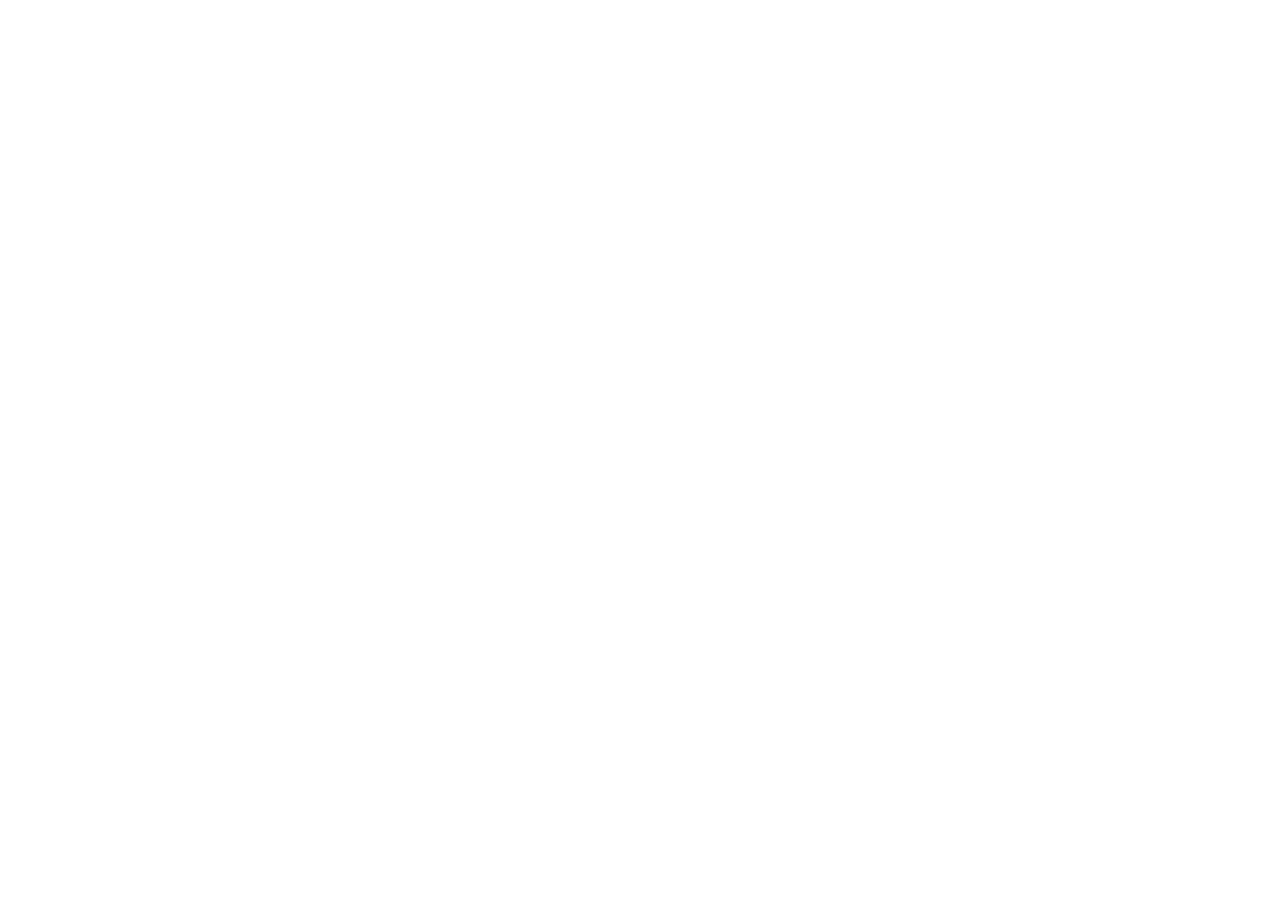
==== Menu_dropdown_list/head_nav.html @ 421e41ae "用div编写三角形" ====
<!DOCTYPE html>
<html lang="en">
<head>
    <meta charset="UTF-8">
    <title>天猫 tmall.com--理想生活上 天猫</title>
    <link rel="stylesheet" type="text/css" href="head_nav.css">
    <link href="//img.alicdn.com/tfs/TB1XlF3RpXXXXc6XXXXXXXXXXXX-16-16.png" rel="shortcut icon">
</head>
<body>
<div class="cc"></div>
</body>
</html>
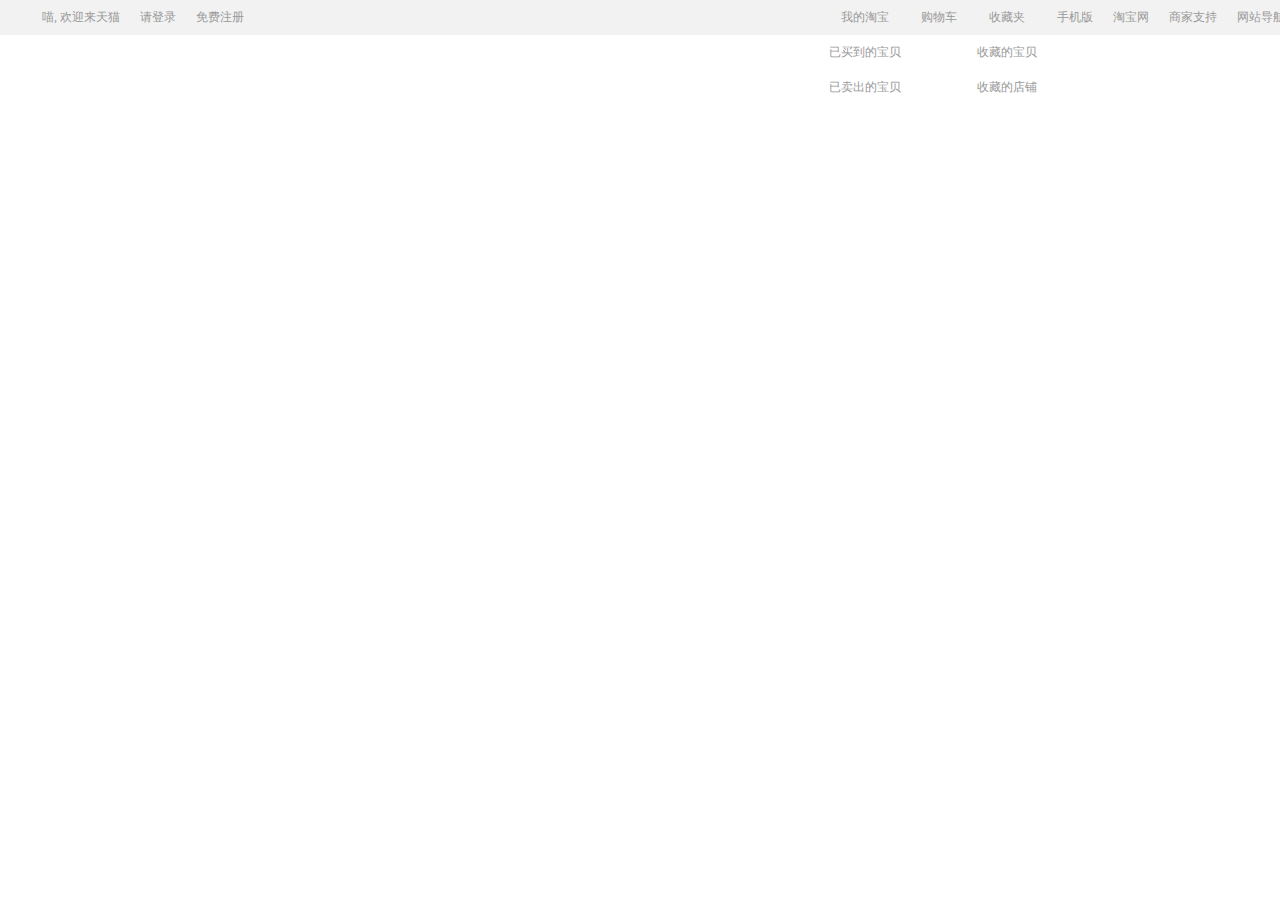
==== commit a9fc04bc: "用div编写三角形" ====
--- a/Menu_dropdown_list/head_nav.html
+++ b/Menu_dropdown_list/head_nav.html
@@ -7,6 +7,38 @@
     <link href="//img.alicdn.com/tfs/TB1XlF3RpXXXXc6XXXXXXXXXXXX-16-16.png" rel="shortcut icon">
 </head>
 <body>
-<div class="cc"></div>
+<div class="head_nav">
+    <div class="left_nav">
+        <ul class="left_nav_son">
+            <li class="welcome">喵,&nbsp;欢迎来天猫</li>
+            <li class="login"><a href="#">请登录</a></li>
+            <li class="register"><a href="#">免费注册</a></li
+        </ul>
+    </div>
+    <div class="right_nav">
+        <ul class="right_nav_son">
+            <li class="my_taobao"><a href="#">我的淘宝</a>
+                <ul class="thing">
+                    <li>已买到的宝贝</li>
+                    <li>已卖出的宝贝</li>
+                </ul>
+            
+            </li>
+            
+            <li class="shopping_car"><a href="#">购物车</a></li>
+            <li class="collect">
+                <a href="#">收藏夹</a>
+                <ul class="favorite">
+                    <li>收藏的宝贝</li>
+                    <li>收藏的店铺</li>
+                </ul>
+            </li>
+            <li class="phone"><a href="#">手机版</a></li>
+            <li class="taobao"><a href="#">淘宝网</a></li>
+            <li class="sell"><a href="#">商家支持</a></li>
+            <li class="shopping_guide"><a href="#">网站导航</a></li>
+        </ul>
+    </div>
+</div>
 </body>
 </html>--- a/Menu_dropdown_list/head_nav.css
+++ b/Menu_dropdown_list/head_nav.css
@@ -0,0 +1,56 @@
+*{
+    margin: 0;
+    padding:0;
+}
+li{
+    list-style: none;
+}
+.head_nav{
+    height: 35px;
+    width: 1365px;
+    background-color: #F2F2F2;
+}
+.left_nav_son>li{
+    float:left;
+
+}
+.right_nav_son{
+    float:right;
+
+}
+.right_nav_son>li{
+    float: left;
+}
+.head_nav .left_nav .left_nav_son li a{
+    text-decoration: none;
+}
+.head_nav .right_nav .right_nav_son li a{
+    text-decoration: none;
+}
+.head_nav{
+    font-size: 12px;
+}
+.head_nav .left_nav_son>li{
+     text-align: center;
+     line-height:35px ;
+    margin-right: 20px;
+ }
+.head_nav .right_nav_son>li{
+    text-align: center;
+    line-height:35px ;
+    margin-left: 20px;
+}
+.welcome{
+    margin-left: 42px;
+}
+.shopping_guide{
+    margin-right: 80px;
+}
+a,li{
+    color: #999999;
+}
+.head_nav a:hover{
+    color: red;
+}
+
+
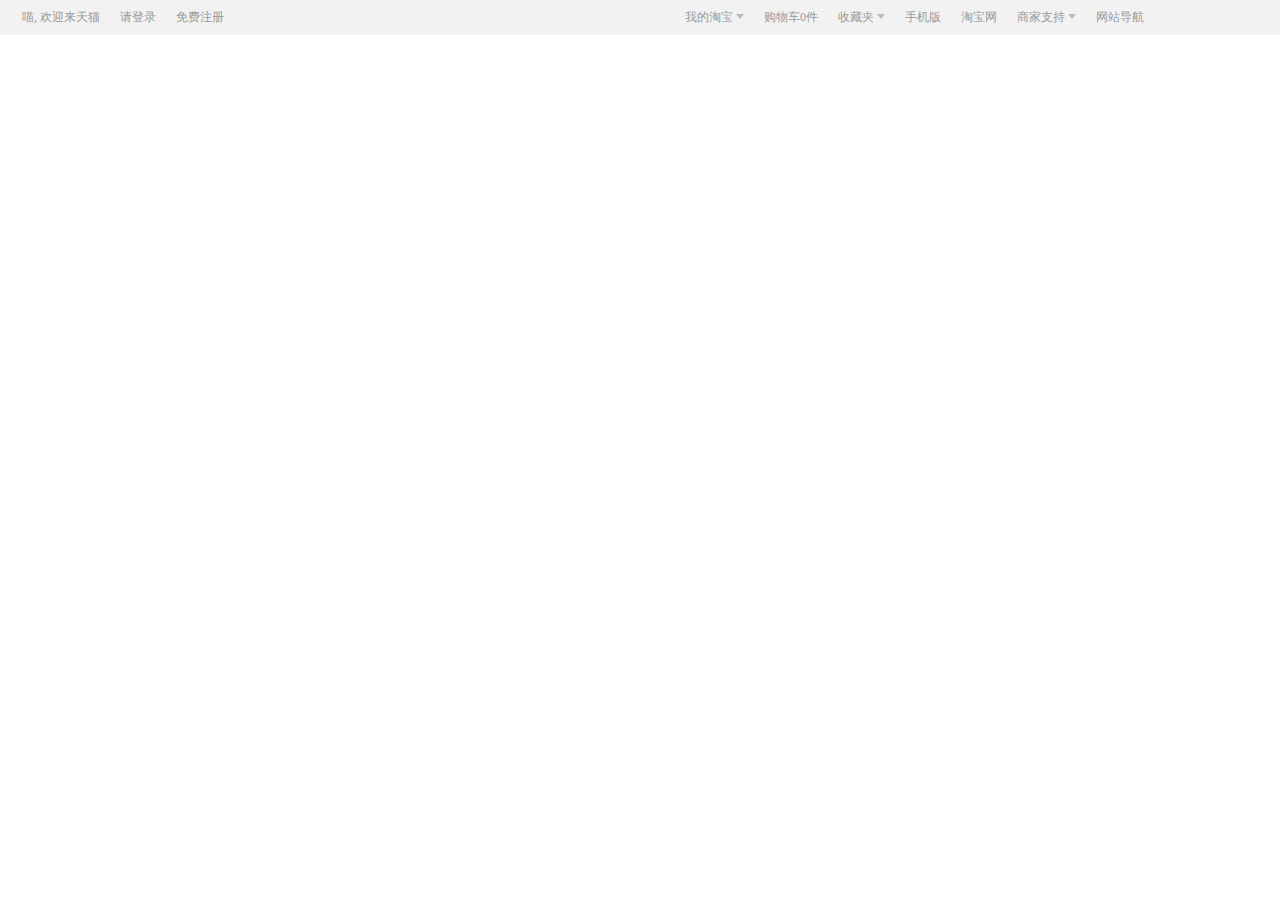
==== commit dd4bbc91: "用div编写三角形" ====
--- a/Menu_dropdown_list/head_nav.html
+++ b/Menu_dropdown_list/head_nav.html
@@ -12,30 +12,48 @@
         <ul class="left_nav_son">
             <li class="welcome">喵,&nbsp;欢迎来天猫</li>
             <li class="login"><a href="#">请登录</a></li>
-            <li class="register"><a href="#">免费注册</a></li
+            <li class="register"><a href="#">免费注册</a></li>
         </ul>
     </div>
     <div class="right_nav">
         <ul class="right_nav_son">
-            <li class="my_taobao"><a href="#">我的淘宝</a>
+            <li class="bb">
+                <a href="#">我的淘宝&nbsp;<div class="triangle"></div></a>
                 <ul class="thing">
-                    <li>已买到的宝贝</li>
-                    <li>已卖出的宝贝</li>
+                    <li><a href="#">已买到的宝贝</a></li>
+                    <li><a href="#">已卖出的宝贝</a></li>
                 </ul>
-            
             </li>
-            
-            <li class="shopping_car"><a href="#">购物车</a></li>
+            <li class="shopping_car"><a href="#">购物车0件</a></li>
             <li class="collect">
-                <a href="#">收藏夹</a>
+                <a href="#">收藏夹&nbsp;<div class="triangle"></div></a>
                 <ul class="favorite">
-                    <li>收藏的宝贝</li>
-                    <li>收藏的店铺</li>
+                    <li><a href="#">收藏的宝贝</a></li>
+                    <li><a href="#">收藏的店铺</a></li>
                 </ul>
             </li>
             <li class="phone"><a href="#">手机版</a></li>
             <li class="taobao"><a href="#">淘宝网</a></li>
-            <li class="sell"><a href="#">商家支持</a></li>
+            <li class="sell"><a href="#">商家支持&nbsp;<div class="triangle"></div></a>
+                <ul class="sell_son">
+                 <li class="merchant" >
+                 <h3 style="margin-left:-80px;">商家:</h3>
+                <a href="#">商家中心</a>
+                 <a href="#">天猫规则</a>
+                 <a href="#">商家入驻</a>
+                 <a href="#">运营服务</a>
+                 <a href="#">商家品控</a>
+                 <a href="#">商家工具</a>
+                 <a href="#">天猫智库</a>
+                 <a href="#">喵言喵语</a>
+                 <div class="dashed"></div>
+                 <h3 style="margin-left:-70px;">帮助：</h3>
+                 <a href="#">帮助中心</a>
+                 <a href="#">问商友</a>
+                 <div class="dashed"></div>
+             </li>
+             </ul>
+             </li>
             <li class="shopping_guide"><a href="#">网站导航</a></li>
         </ul>
     </div>
--- a/Menu_dropdown_list/head_nav.css
+++ b/Menu_dropdown_list/head_nav.css
@@ -14,19 +14,16 @@
     float:left;
 
 }
+
 .right_nav_son{
     float:right;
+   width: 700px;
 
 }
 .right_nav_son>li{
     float: left;
 }
-.head_nav .left_nav .left_nav_son li a{
-    text-decoration: none;
-}
-.head_nav .right_nav .right_nav_son li a{
-    text-decoration: none;
-}
+
 .head_nav{
     font-size: 12px;
 }
@@ -41,16 +38,84 @@
     margin-left: 20px;
 }
 .welcome{
-    margin-left: 42px;
+    margin-left: 22px;
 }
 .shopping_guide{
     margin-right: 80px;
 }
+.head_nav a{
+    text-decoration: none;
+}
+
+.head_nav .my_taobao a:hover{
+    text-decoration: underline;
+}
+.head_nav .collect a:hover{
+     text-decoration: underline;
+ }
+.head_nav .sell a:hover{
+    text-decoration: underline;
+}
+
+
 a,li{
     color: #999999;
 }
+
+
 .head_nav a:hover{
     color: red;
 }
+.dashed{
+    height: 0;
+    border-bottom:  1px #999999  dashed;
+    width: 70%;
+   position: relative ;
+    left:20px;
+}
+.merchant>a{
+    display: inline-block;
+    margin-right:5px;
+    width:50px;
+}
+.sell_son{
+    height: 260px;
+    width:150px;
+    overflow:hidden;
+
+}
+.bb:hover,.collect:hover,.sell:hover{
+    color: red;
+    background-color: white;
+
+}
 
 
+
+
+.thing,.favorite,.sell_son{
+    border-bottom: 1px solid #EEEEEE;
+    border-left: 1px solid #EEEEEE;
+    border-right: 1px solid #EEEEEE;
+}
+.triangle{
+    display: inline-block;
+    height: 0;
+    width: 0;
+    vertical-align: middle;
+    border-top:5px #BBBBBB solid;
+    border-bottom:4px transparent solid;
+    border-right: 4px transparent solid;
+    border-left: 4px transparent solid;
+}
+.thing,.favorite,.sell_son{
+    display: none;
+}
+.my_taobao:hover>.thing,.collect:hover>.favorite{
+    display: block;
+}
+
+.sell:hover>.sell_son{
+  display:block;
+}
+
